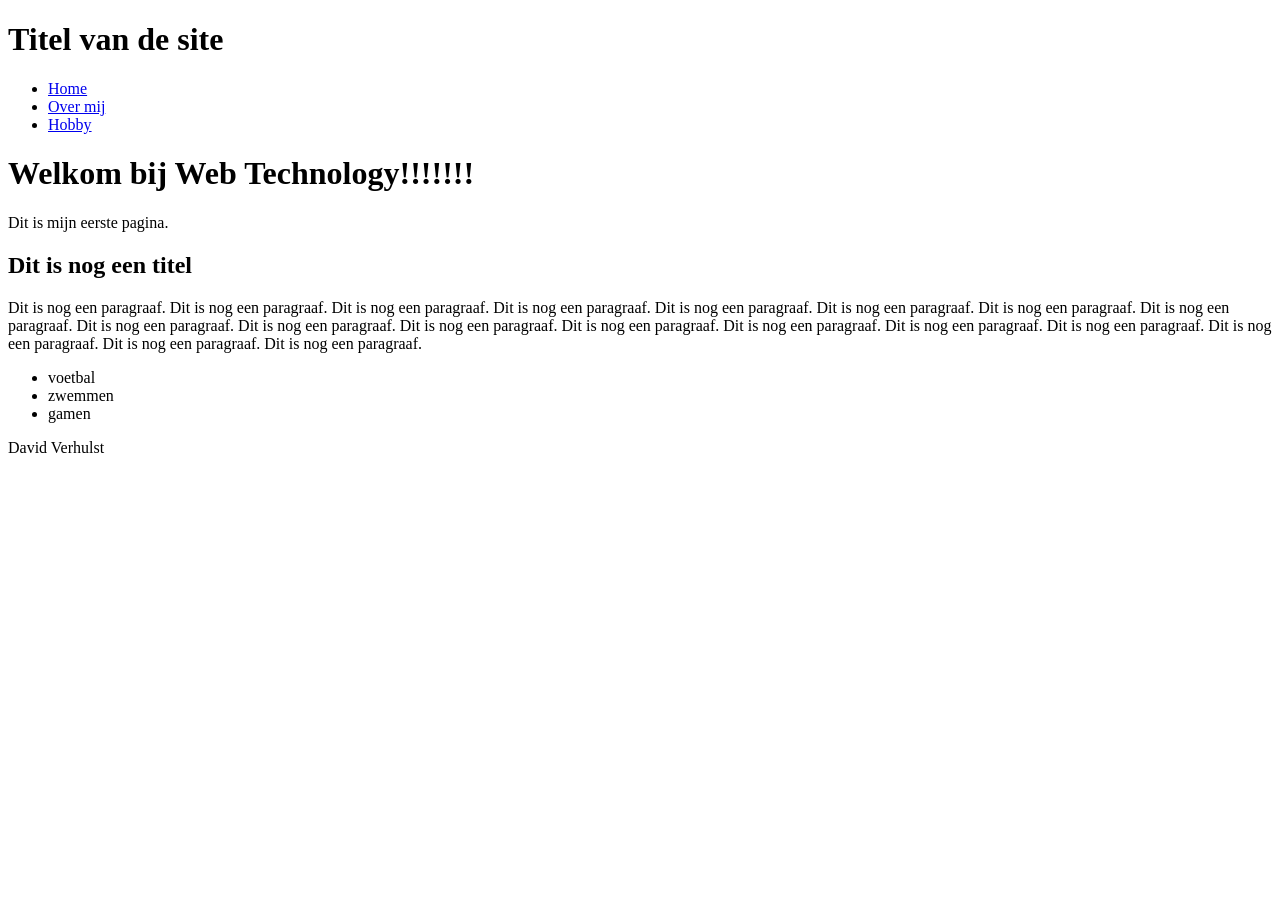
==== labo01/index.html @ 30964e07 "eerste oefeningen labo webtech" ====
<!doctype html>
<html lang="nl">
  <head>
    <meta charset="UTF-8" />
    <meta name="viewport" content="width=device-width, initial-scale=1.0" />
    <title>Mijn eerste pagina</title>
  </head>
  <body>
    <header>
      <h1>Titel van de site</h1>
      <nav>
        <ul>
          <li><a href="index.html">Home</a></li>
          <li><a href="over-mij.html">Over mij</a></li>
          <li><a href="hobby.html">Hobby</a></li>
        </ul>
      </nav>
    </header>
    <main>
      <h1>Welkom bij Web Technology!!!!!!!</h1>
      <p>Dit is mijn eerste pagina.</p>
      <h2>Dit is nog een titel</h2>
      <p>
        Dit is nog een paragraaf. Dit is nog een paragraaf. Dit is nog een
        paragraaf. Dit is nog een paragraaf. Dit is nog een paragraaf. Dit is
        nog een paragraaf. Dit is nog een paragraaf. Dit is nog een paragraaf.
        Dit is nog een paragraaf. Dit is nog een paragraaf. Dit is nog een
        paragraaf. Dit is nog een paragraaf. Dit is nog een paragraaf. Dit is
        nog een paragraaf. Dit is nog een paragraaf. Dit is nog een paragraaf.
        Dit is nog een paragraaf. Dit is nog een paragraaf.
      </p>
      <ul>
        <li>voetbal</li>
        <li>zwemmen</li>
        <li>gamen</li>
      </ul>
    </main>
    <footer>
      <p>David Verhulst</p>
    </footer>
  </body>
</html>
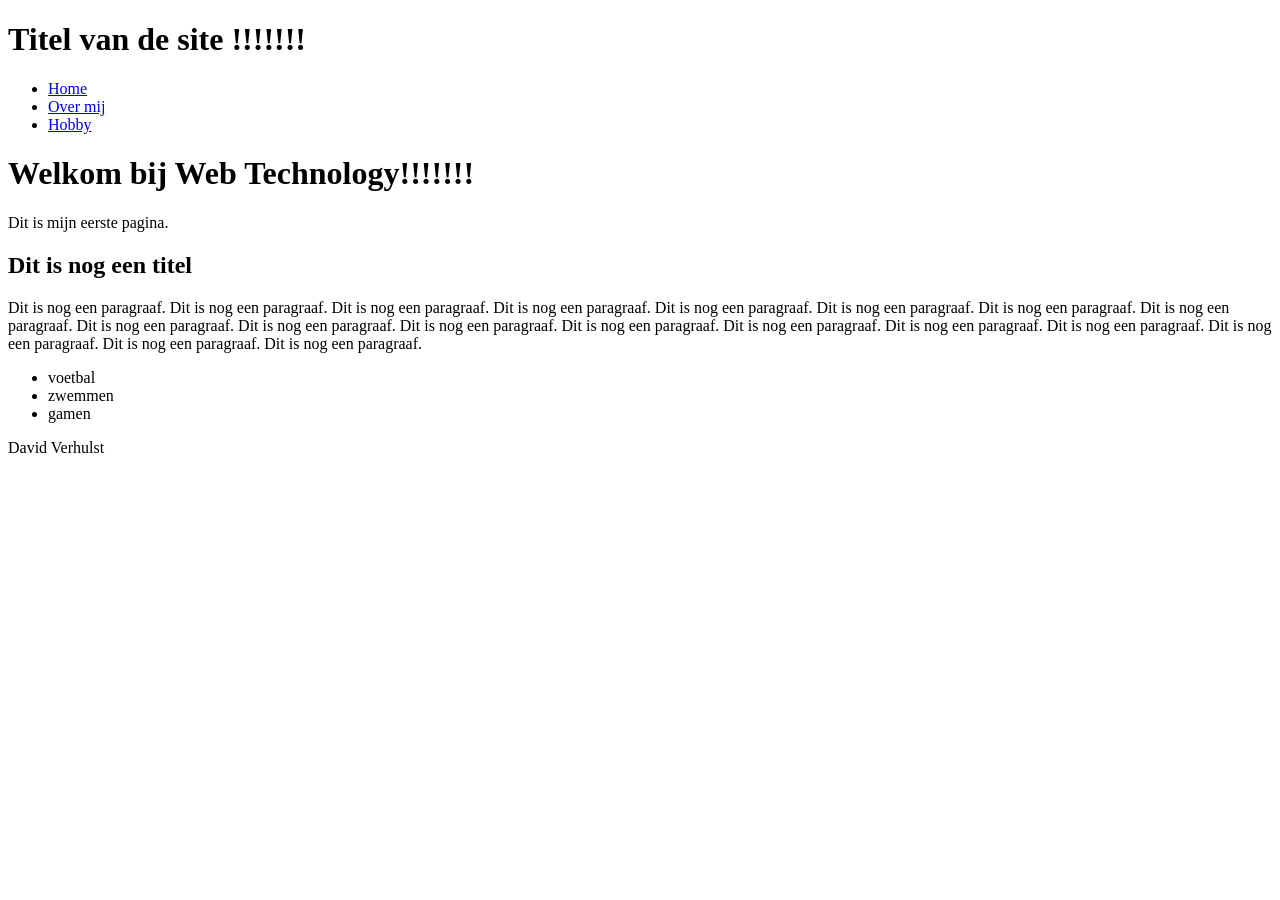
==== commit 82c0f52f: "typo" ====
--- a/labo01/index.html
+++ b/labo01/index.html
@@ -7,7 +7,7 @@
   </head>
   <body>
     <header>
-      <h1>Titel van de site</h1>
+      <h1>Titel van de site !!!!!!!</h1>
       <nav>
         <ul>
           <li><a href="index.html">Home</a></li>
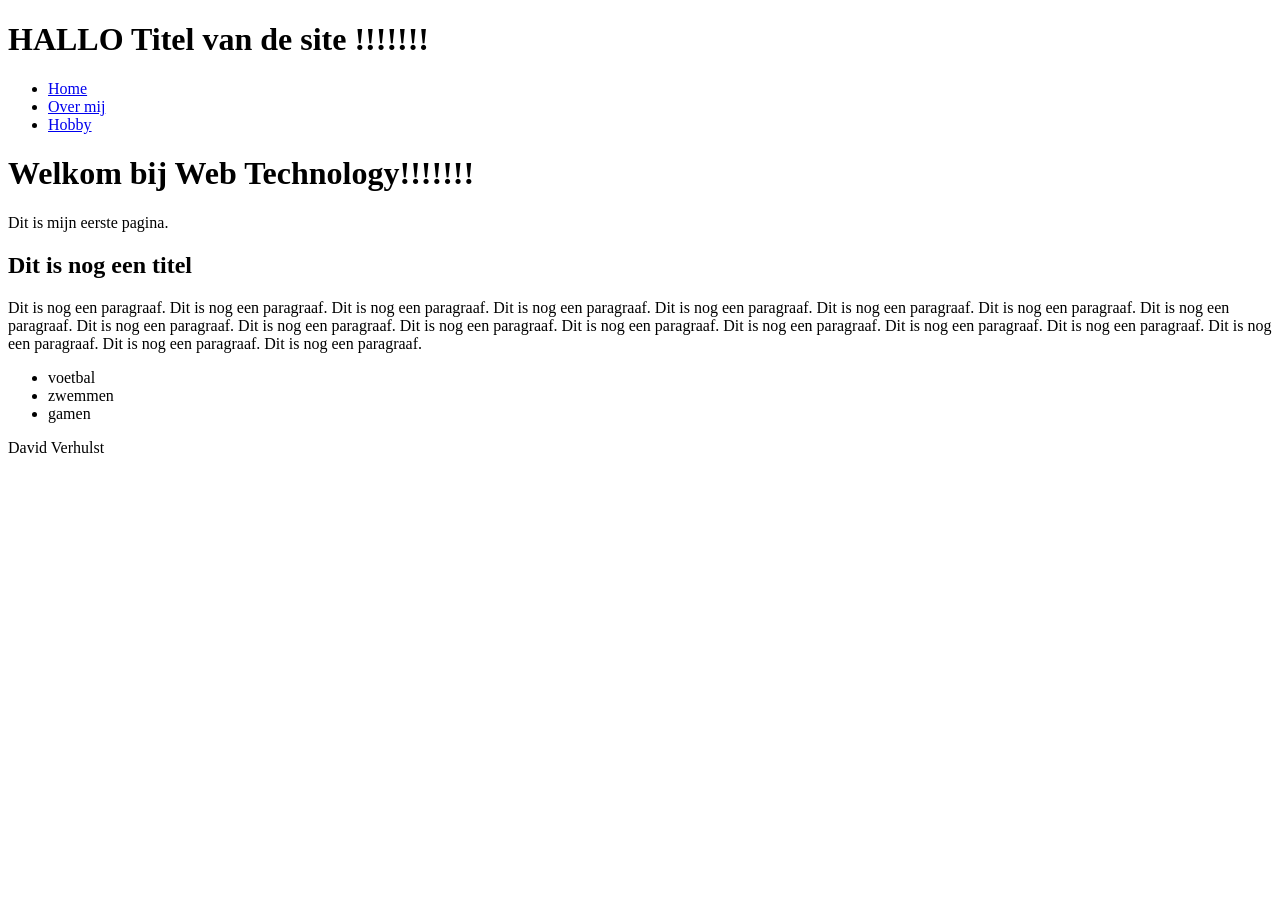
==== commit 512d7c15: "typo" ====
--- a/labo01/index.html
+++ b/labo01/index.html
@@ -7,7 +7,7 @@
   </head>
   <body>
     <header>
-      <h1>Titel van de site !!!!!!!</h1>
+      <h1>HALLO Titel van de site !!!!!!!</h1>
       <nav>
         <ul>
           <li><a href="index.html">Home</a></li>
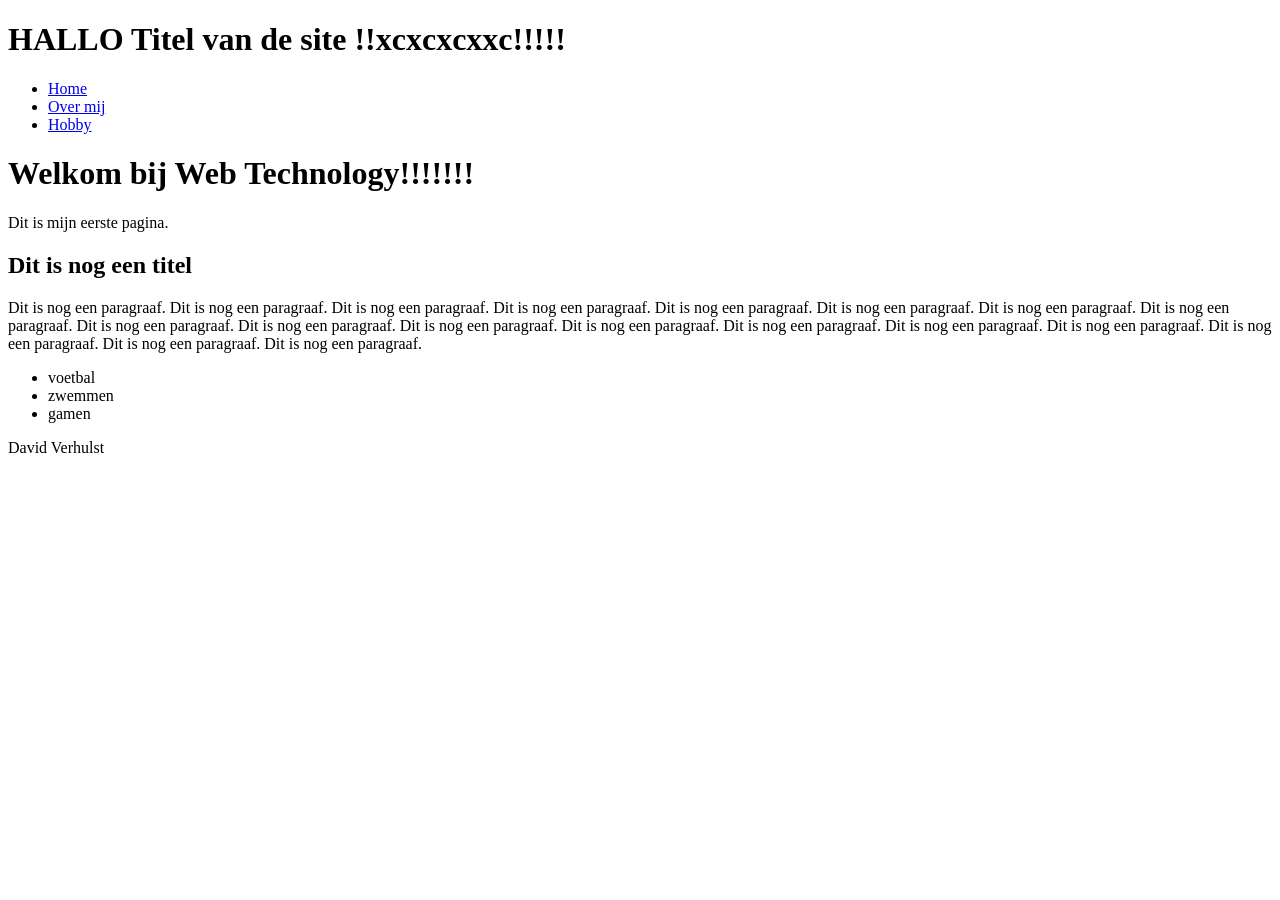
==== commit dcc60520: "typo 2" ====
--- a/labo01/index.html
+++ b/labo01/index.html
@@ -7,7 +7,7 @@
   </head>
   <body>
     <header>
-      <h1>HALLO Titel van de site !!!!!!!</h1>
+      <h1>HALLO Titel van de site !!xcxcxcxxc!!!!!</h1>
       <nav>
         <ul>
           <li><a href="index.html">Home</a></li>
